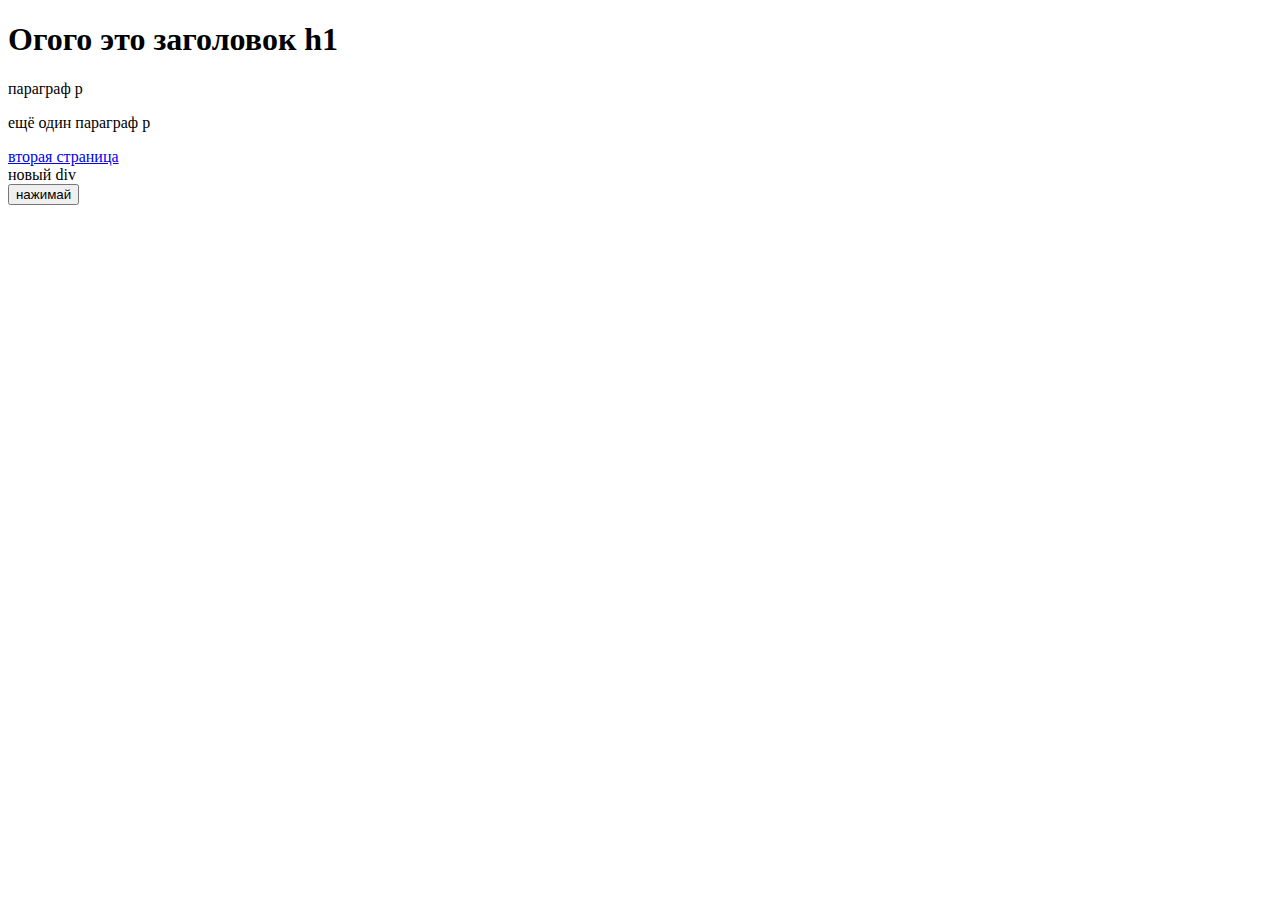
==== index.html @ 9c0b824a "init" ====
<!DOCTYPE html>
<html lang="en">
<head>
    <meta charset="UTF-8">
    <meta name="viewport" content="width=device-width, initial-scale=1.0">
    <title>Основы программирования</title>
</head>
<body>
    <script src="index.js"></script>
    <h1>Огого это заголовок h1</h1>
    <p>параграф p</p>
    <p>ещё один параграф p</p>
    <a href="2.html">вторая страница</a>
    <div>новый div</div>
    <button>нажимай</button>
</body>
</html>
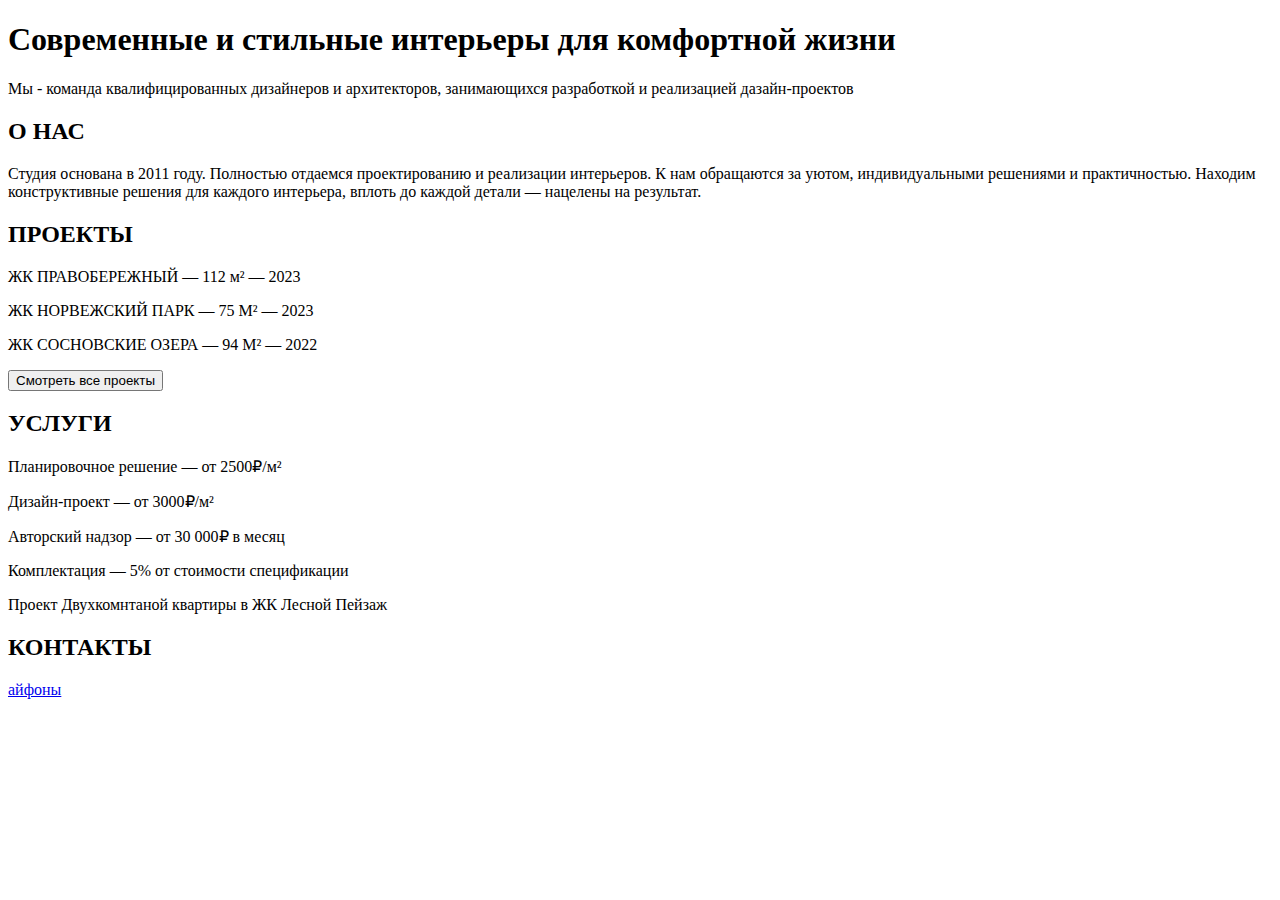
==== commit 91247b08: "Add files via upload" ====
--- a/index.html
+++ b/index.html
@@ -2,16 +2,50 @@
 <html lang="en">
 <head>
     <meta charset="UTF-8">
-    <meta name="viewport" content="width=device-width, initial-scale=1.0">
-    <title>Основы программирования</title>
+    <title>Сайт</title>
+
+    <link rel="stylesheet" href="styles/reset.css">
+
+    <link rel="preconnect" href="https://fonts.googleapis.com">
+    <link rel="preconnect" href="https://fonts.gstatic.com" crossorigin>
+    <link href="https://fonts.googleapis.com/css2?family=Manrope:wght@200..800&display=swap" rel="stylesheet">
+
+    <link rel="preconnect" href="https://fonts.googleapis.com">
+    <link rel="preconnect" href="https://fonts.gstatic.com" crossorigin>
+    <link href="https://fonts.googleapis.com/css2?family=Raleway:wght@500;700&display=swap" rel="stylesheet">
+
+    <link rel="stylesheet" href="styles/styles.css">
+    
 </head>
 <body>
-    <script src="index.js"></script>
-    <h1>Огого это заголовок h1</h1>
-    <p>параграф p</p>
-    <p>ещё один параграф p</p>
-    <a href="2.html">вторая страница</a>
-    <div>новый div</div>
-    <button>нажимай</button>
+    
+    <h1>Современные и стильные интерьеры для комфортной жизни</h1>
+    <p>Мы - команда квалифицированных дизайнеров и архитекторов, занимающихся разработкой и 
+        реализацией дазайн-проектов</p>
+    
+
+    <h2>О НАС</h2>
+    <p>Студия основана в 2011 году. Полностью отдаемся проектированию и реализации интерьеров. 
+        К нам обращаются за уютом, индивидуальными решениями и практичностью. Находим конструктивные 
+        решения для каждого интерьера, вплоть до каждой детали — нацелены на результат.</p>
+    
+    <h2>ПРОЕКТЫ</h2>    
+    <p>ЖК ПРАВОБЕРЕЖНЫЙ — 112 м² — 2023</p>
+    <p>ЖК НОРВЕЖСКИЙ ПАРК — 75 М² — 2023</p>
+    <p>ЖК СОСНОВСКИЕ ОЗЕРА — 94 М² — 2022</p>
+
+    <button>Смотреть все проекты</button>
+
+    <h2>УСЛУГИ</h2> 
+    <p>Планировочное решение — от 2500₽/м²</p>
+    <p>Дизайн-проект — от 3000₽/м²</p>
+    <p>Авторский надзор — от 30 000₽ в месяц</p>
+    <p>Комплектация — 5% от стоимости спецификации</p>
+
+    <p>Проект  Двухкомнтаной квартиры в ЖК Лесной Пейзаж</p>
+
+    <h2>КОНТАКТЫ</h2>
+
+    <a href="iphone.html">айфоны</a>
 </body>
 </html>